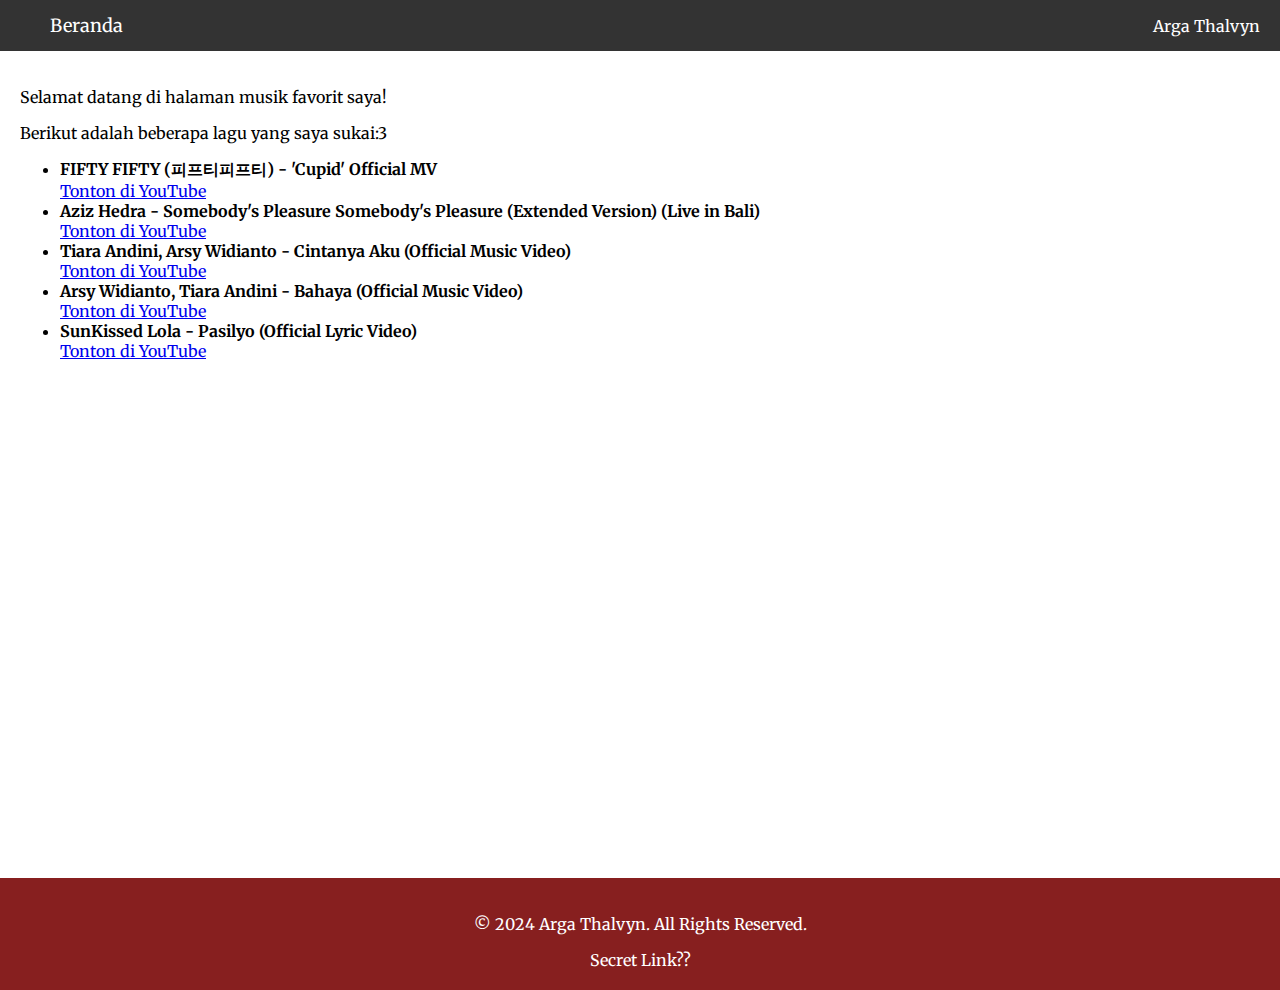
==== page-musik/index.html @ 7d281fd3 "komit pertama" ====
<!DOCTYPE html>
<html lang="id">
<head>
    <meta charset="UTF-8">
    <meta name="viewport" content="width=device-width, initial-scale=1.0">
    <title>Musik Favorit</title>
    <link rel="stylesheet" href="stylemusik.css">
    <style>
        @import url('https://fonts.googleapis.com/css2?family=Merriweather:ital,wght@0,300;0,400;0,700;0,900;1,300;1,400;1,700;1,900&display=swap');
    </style>
</head>
<body style="display: flex; flex-direction: column; min-height: 110vh;">
    <header>
        <a href="../index.html" class="menu-item">Beranda</a>
        <div class="hamburger" onclick="toggleMenu()">&#9776;</div>
        <div class="header-title">Arga Thalvyn</div>
    </header>

    <nav id="hamburger-menu" class="hidden">
        <ul>
            <li><a href="#about">Musik Favorit</a></li>
            <li><a href="#hobby">Hobi Lainnya</a></li>
            <li><a href="#work">Pekerjaan</a></li>
            <li><a href="#contact">Kontak Saya</a></li>
            <li><a href="../portofolio-main/index.html">Portofolio</a></li>
        </ul>  
    </nav>
    <main>
        <p style="flex-grow: 1;">Selamat datang di halaman musik favorit saya!</p>
        <p>Berikut adalah beberapa lagu yang saya sukai:3</p>
    
    <ul>
        <li>
            <strong>FIFTY FIFTY (피프티피프티) - 'Cupid' Official MV</strong> 
            <br>
            <a href="https://youtu.be/Qc7_zRjH808?si=iAr9nJaskRnBRU-w" target="_blank">Tonton di YouTube</a>
        </li>
        <li>
            <strong>Aziz Hedra - Somebody's Pleasure Somebody's Pleasure (Extended Version) (Live in Bali)</strong> 
            <br>
            <a href="https://youtu.be/DeXtBAAF1gE?si=O2km7MXUYd_ZYy87" target="_blank">Tonton di YouTube</a>
        </li>
        <li>
            <strong>Tiara Andini, Arsy Widianto - Cintanya Aku (Official Music Video)</strong> 
            <br>
            <a href="https://youtu.be/5g12MLvunm0?si=FVl5iZ55285hr0Rb" target="_blank">Tonton di YouTube</a>
        </li>
        <li>
            <strong>Arsy Widianto, Tiara Andini - Bahaya (Official Music Video)</strong> 
            <br>
            <a href="https://youtu.be/LCHgiw1hR5c?si=p5KyBnZTUyNckRll" target="_blank">Tonton di YouTube</a>
        </li>
        <li>
            <strong>SunKissed Lola - Pasilyo (Official Lyric Video)</strong> 
            <br>
            <a href="https://youtu.be/XToA-1dZYWA?si=hJ3urUeFfNa_1h8M" target="_blank">Tonton di YouTube</a>
        </li>
    </ul>
    </main>
    <footer>
        <div class="footer-content">
            <p>&copy; 2024 Arga Thalvyn. All Rights Reserved.</p>
            <ul class="footer-links">
                <li><a href="../secret-link/loginpalsu.html">Secret Link??</a></li>
            </ul>
        </div>
    </footer>

    <script src="script_musik.js"></script>
</body>
</html>
---- page-musik/stylemusik.css ----
body {
    font-family: "Merriweather", serif;
    font-weight: 400;
    font-style: normal;
    margin: 0;
    padding: 0;
    overflow-x: hidden;
    display: flex;
    flex-direction: column;
}

.merriweather-regular {
    font-family: "Merriweather", serif;
    font-weight: 400;
    font-style: normal;
  }

header {
    display: flex;
    justify-content: space-between;
    align-items: center;
    background-color: #333;
    color: white;
    padding: 10px 20px;
}

.header-title {
    user-select: none; 
    -webkit-user-select: none; 
    -moz-user-select: none; 
    -ms-user-select: none; 
}

.menu-item {
    margin-left: 30px; 
    margin-right: -1280px; 
    color: white; 
    cursor: pointer;
    font-size: 18px; 
    text-decoration: none;
}

.hamburger {
    cursor: pointer;
    font-size: 24px;
    user-select: none;
    margin-right: 20px;
}

nav {
    background-color: #1b282a;
    position: absolute;
    top: 60px;
    left: 10px;
    width: 200px;
    visibility: hidden; /* Menggunakan visibility untuk menyembunyikan menu */
    opacity: 0; /* Menu tidak terlihat saat tersembunyi */
    transition: transform 0.8s ease, opacity 0.8s ease; /* Menambahkan transisi untuk transform dan opacity */
    transform: translateX(-10px); /* Reset transform */
    z-index: 1000;
}

nav.hidden {
    visibility: hidden; /* Menyembunyikan menu */
    opacity: 0; /* Menjadikan menu transparan */
    transform: translateX(-10px); /* Reset transform */
}

nav.visible {
    visibility: visible; /* Menampilkan menu */
    opacity: 1; /* Menjadikan menu terlihat */
    transform: translateX(0); /* Menggeser menu ke dalam tampilan */
}

nav ul {
    list-style-type: none;
    padding: 0;
}

nav ul li {
    padding: 10px;
}

nav ul li a {
    color: white;
    text-decoration: none;
}

main {
    padding: 20px;
}

footer {
    background-color: #871f1f;
    color: white;
    text-align: center;
    padding: 20px 0;
    margin-top: auto; /* Menempatkan footer di bagian bawah */
}

.footer-content {
    max-width: 1200px; /* Membatasi lebar konten footer */
    margin: 0 auto; /* Centering footer content */
    padding: 0 20px; /* Menambahkan padding */
}

.footer-links {
    list-style-type: none; /* Menghapus bullet points */
    padding: 0; /* Menghapus padding */
    margin: 10px 0 0 0; /* Mengatur margin */
}

.footer-links li {
    display: inline; /* Menampilkan link dalam satu baris */
    margin: 0 15px; /* Menambahkan margin antar link */
}

.footer-links a {
    color: white; /* Warna link */
    text-decoration: none; /* Menghapus garis bawah */
}

.footer-links a:hover {
    text-decoration: underline; /* Menambahkan garis bawah saat hover */
}
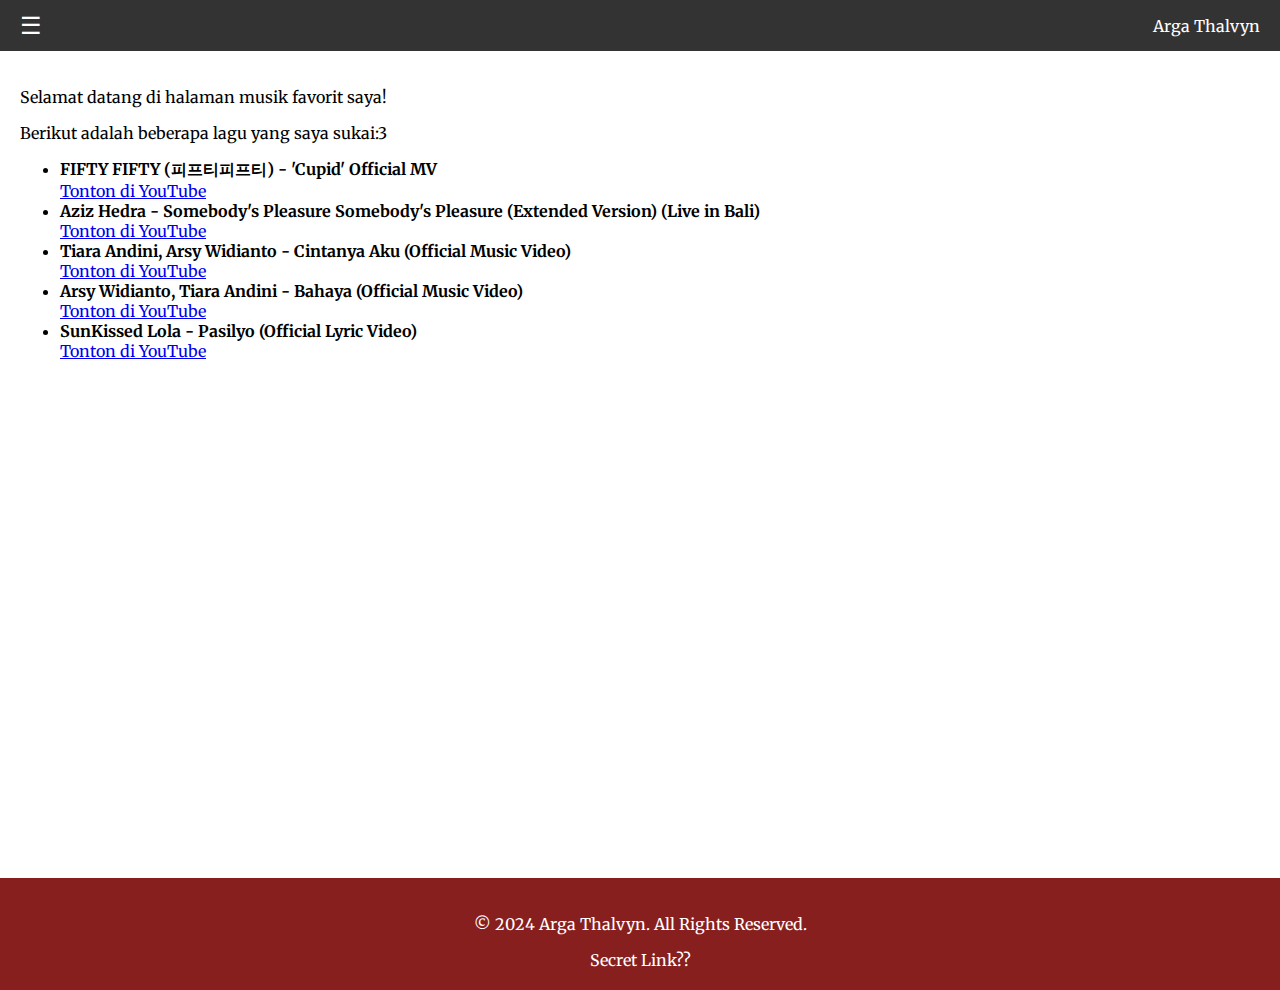
==== commit d1aaf9be: "upload" ====
--- a/page-musik/index.html
+++ b/page-musik/index.html
@@ -11,13 +11,14 @@
 </head>
 <body style="display: flex; flex-direction: column; min-height: 110vh;">
     <header>
-        <a href="../index.html" class="menu-item">Beranda</a>
+        <!-- <a href="../index.html" class="menu-item">Beranda</a> -->
         <div class="hamburger" onclick="toggleMenu()">&#9776;</div>
         <div class="header-title">Arga Thalvyn</div>
     </header>
 
     <nav id="hamburger-menu" class="hidden">
         <ul>
+            <li><a href="../index.html">Beranda</a></li>
             <li><a href="#about">Musik Favorit</a></li>
             <li><a href="#hobby">Hobi Lainnya</a></li>
             <li><a href="#work">Pekerjaan</a></li>
--- a/page-musik/stylemusik.css
+++ b/page-musik/stylemusik.css
@@ -32,14 +32,14 @@
     -ms-user-select: none; 
 }
 
-.menu-item {
+/* .menu-item {
     margin-left: 30px; 
     margin-right: -1280px; 
     color: white; 
     cursor: pointer;
     font-size: 18px; 
     text-decoration: none;
-}
+} */
 
 .hamburger {
     cursor: pointer;
@@ -80,12 +80,55 @@
 
 nav ul li {
     padding: 10px;
+    border-bottom: 1px solid #444;
 }
 
 nav ul li a {
     color: white;
     text-decoration: none;
 }
+
+@media (max-width: 768px) {
+    header {
+        display: flex; /* Menggunakan flexbox untuk layout */
+        justify-content: space-between; /* Menyebar elemen ke kiri dan kanan */
+        align-items: center; /* Menyelaraskan item secara vertikal */
+        padding: 10px 20px; /* Menambahkan padding untuk header */
+    }
+    }
+
+    .header-title {
+        margin: 0; /* Menghapus margin untuk header title */
+        text-align: right; /* Menyelaraskan teks ke kanan */
+        flex-grow: 1; /* Memungkinkan header title untuk mengambil ruang yang tersedia */
+    }
+
+    .menu-item {
+        display: none; /* Menyembunyikan menu item di layar mobile */
+    }
+
+    .hamburger {
+        display: block; /* Menampilkan hamburger menu */
+        align-self: flex-end;
+    }
+
+    nav {
+        position: absolute; /* Mengubah posisi menjadi fixed */
+        top: 50px; /* Menempatkan menu di bawah header */
+        left: 0; /* Menempatkan menu di sisi kiri */
+        width: 100%; /* Mengubah lebar menu menjadi 100% */
+        z-index: 999; /* Memastikan menu berada di atas elemen lain */
+    }
+
+    nav ul {
+        flex-direction: column; /* Mengubah arah list menu menjadi kolom */
+    }
+
+    nav ul li {
+        padding: 15px; /* Menambahkan padding untuk item menu */
+        border-bottom: 1px solid #444; /* Menambahkan garis bawah untuk pemisahan */
+    }
+
 
 main {
     padding: 20px;
